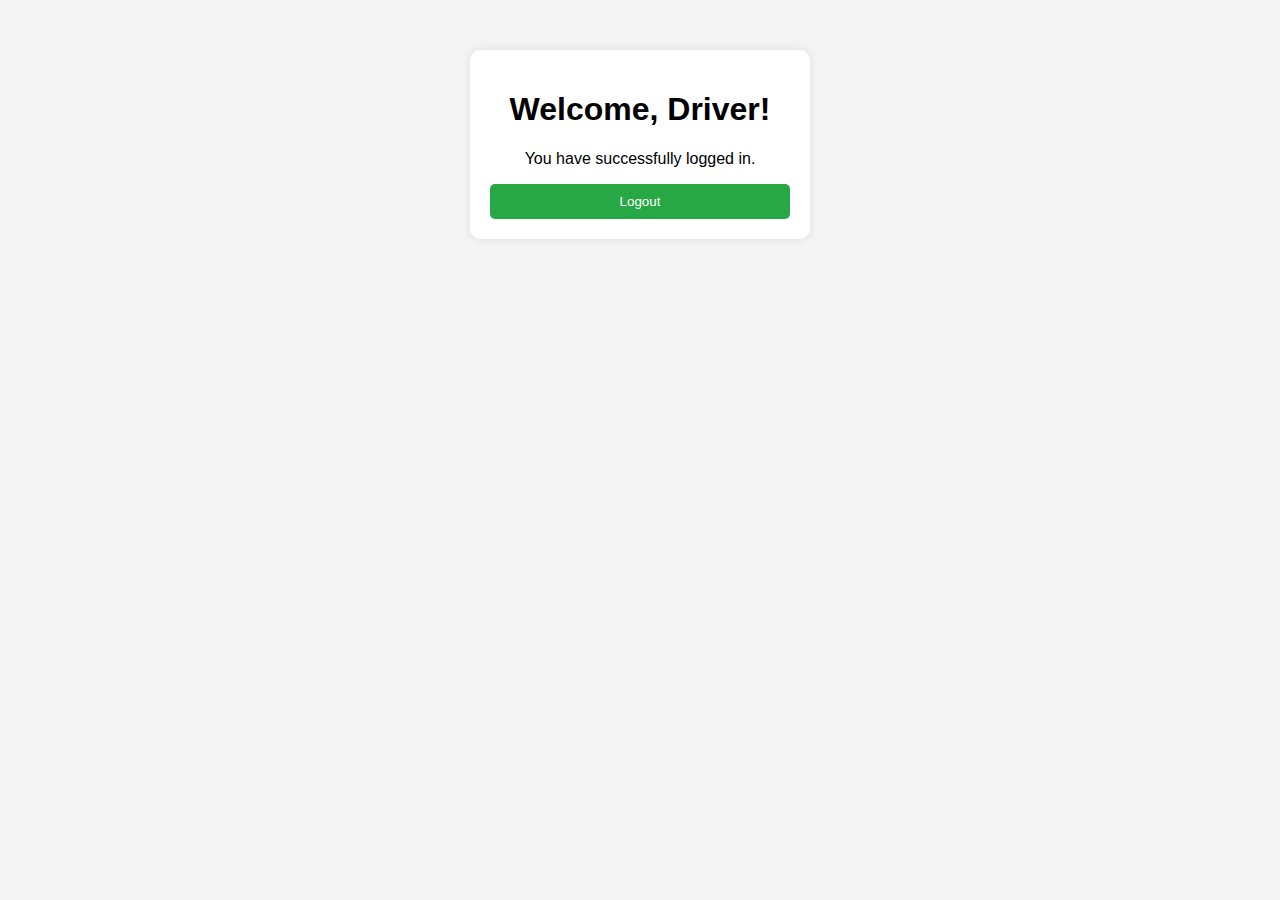
==== src/main/resources/static/driverDashboard.html @ 2ea54539 "Login SignUp done" ====
<!DOCTYPE html>
<html lang="en">
<head>
    <meta charset="UTF-8">
    <meta name="viewport" content="width=device-width, initial-scale=1.0">
    <title>Driver Dashboard</title>
    <link rel="stylesheet" href="styles.css">
</head>
<body>
<div class="container">
    <h1>Welcome, Driver!</h1>
    <p>You have successfully logged in.</p>
    <button onclick="logout()">Logout</button>
</div>

<script src="script.js"></script>
</body>
</html>
---- src/main/resources/static/styles.css ----
body {
    font-family: Arial, sans-serif;
    text-align: center;
    margin: 0;
    padding: 0;
    background-color: #f4f4f4;
}

.container {
    margin-top: 50px;
    background: white;
    padding: 20px;
    border-radius: 10px;
    width: 300px;
    margin-left: auto;
    margin-right: auto;
    box-shadow: 0 0 10px rgba(0, 0, 0, 0.1);
}

input {
    width: 100%;
    padding: 10px;
    margin: 10px 0;
    border: 1px solid #ddd;
    border-radius: 5px;
}

button {
    width: 100%;
    padding: 10px;
    background: #28a745;
    color: white;
    border: none;
    border-radius: 5px;
    cursor: pointer;
}

button:hover {
    background: #218838;
}
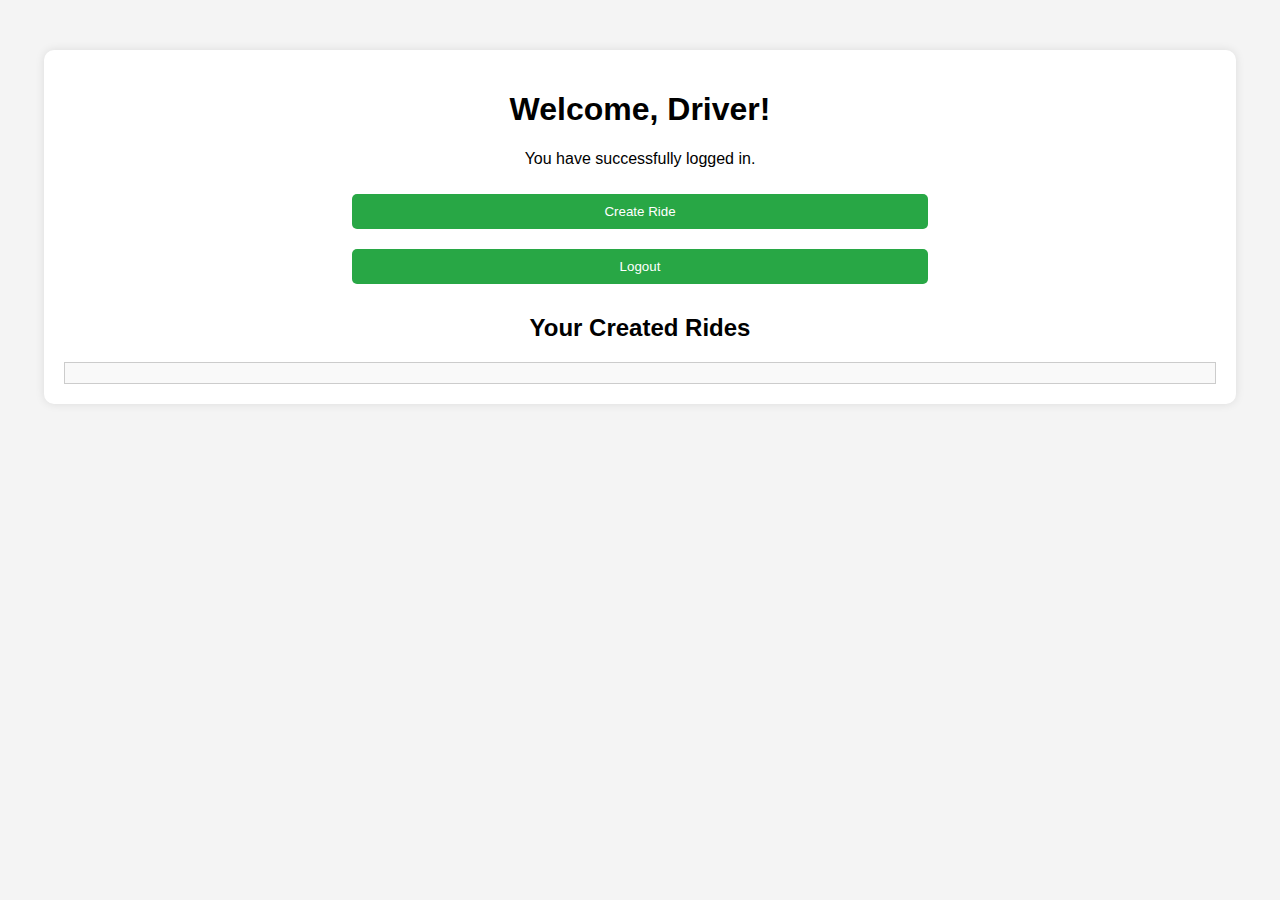
==== commit 033ddf62: "Adding route done" ====
--- a/src/main/resources/static/driverDashboard.html
+++ b/src/main/resources/static/driverDashboard.html
@@ -10,7 +10,44 @@
 <div class="container">
     <h1>Welcome, Driver!</h1>
     <p>You have successfully logged in.</p>
+
+    <!-- Create Ride Button -->
+    <button id="createRideBtn">Create Ride</button>
+
+    <!-- Logout Button -->
     <button onclick="logout()">Logout</button>
+
+    <!-- Ride Creation Pop-up -->
+    <div id="rideFormPopup" class="popup">
+        <div class="popup-content">
+            <h2>Create a Ride</h2>
+
+            <label>Start Destination:</label>
+            <input type="text" id="startDestination"><br>
+
+            <label>End Destination:</label>
+            <input type="text" id="endDestination"><br>
+
+            <label>Date of Start:</label>
+            <input type="date" id="dateOfStart"><br>
+
+            <label>Time of Start:</label>
+            <input type="time" id="timeOfStart"><br>
+
+            <label>Fare:</label>
+            <input type="number" id="fare"><br>
+
+            <label>Seats Available:</label>
+            <input type="number" id="seatsAvailable"><br>
+
+            <button onclick="submitRide()">Submit</button>
+            <button onclick="closeRideForm()">Cancel</button>
+        </div>
+    </div>
+
+    <!-- Ride List Section -->
+    <h2>Your Created Rides</h2>
+    <div id="rideList" class="ride-list"></div>
 </div>
 
 <script src="script.js"></script>
--- a/src/main/resources/static/styles.css
+++ b/src/main/resources/static/styles.css
@@ -11,14 +11,14 @@
     background: white;
     padding: 20px;
     border-radius: 10px;
-    width: 300px;
+    width: 90%;
     margin-left: auto;
     margin-right: auto;
     box-shadow: 0 0 10px rgba(0, 0, 0, 0.1);
 }
 
 input {
-    width: 100%;
+    width: 50%;
     padding: 10px;
     margin: 10px 0;
     border: 1px solid #ddd;
@@ -26,7 +26,8 @@
 }
 
 button {
-    width: 100%;
+    margin: 10px 0;
+    width: 50%;
     padding: 10px;
     background: #28a745;
     color: white;
@@ -38,3 +39,68 @@
 button:hover {
     background: #218838;
 }
+
+.modal {
+    display: none;
+    position: fixed;
+    z-index: 1;
+    left: 0;
+    top: 0;
+    width: 100%;
+    height: 100%;
+    background-color: rgba(0,0,0,0.5);
+}
+
+.modal-content {
+    background-color: white;
+    margin: 10% auto;
+    padding: 20px;
+    width: 300px;
+    text-align: center;
+    border-radius: 5px;
+}
+
+.close {
+    float: right;
+    font-size: 20px;
+    cursor: pointer;
+}
+
+.container {
+    text-align: center;
+    padding: 20px;
+}
+
+button {
+    padding: 10px;
+    margin: 10px;
+    cursor: pointer;
+}
+
+.popup {
+    display: none;
+    position: fixed;
+    top: 50%;
+    left: 50%;
+    transform: translate(-50%, -50%);
+    background: white;
+    padding: 20px;
+    box-shadow: 0px 0px 10px rgba(0, 0, 0, 0.5);
+    z-index: 1000;
+}
+
+.popup-content {
+    text-align: center;
+}
+
+.ride-list {
+    margin-top: 20px;
+    padding: 10px;
+    border: 1px solid #ccc;
+    background: #f9f9f9;
+}
+
+.ride-item {
+    border-bottom: 1px solid #ddd;
+    padding: 10px;
+}